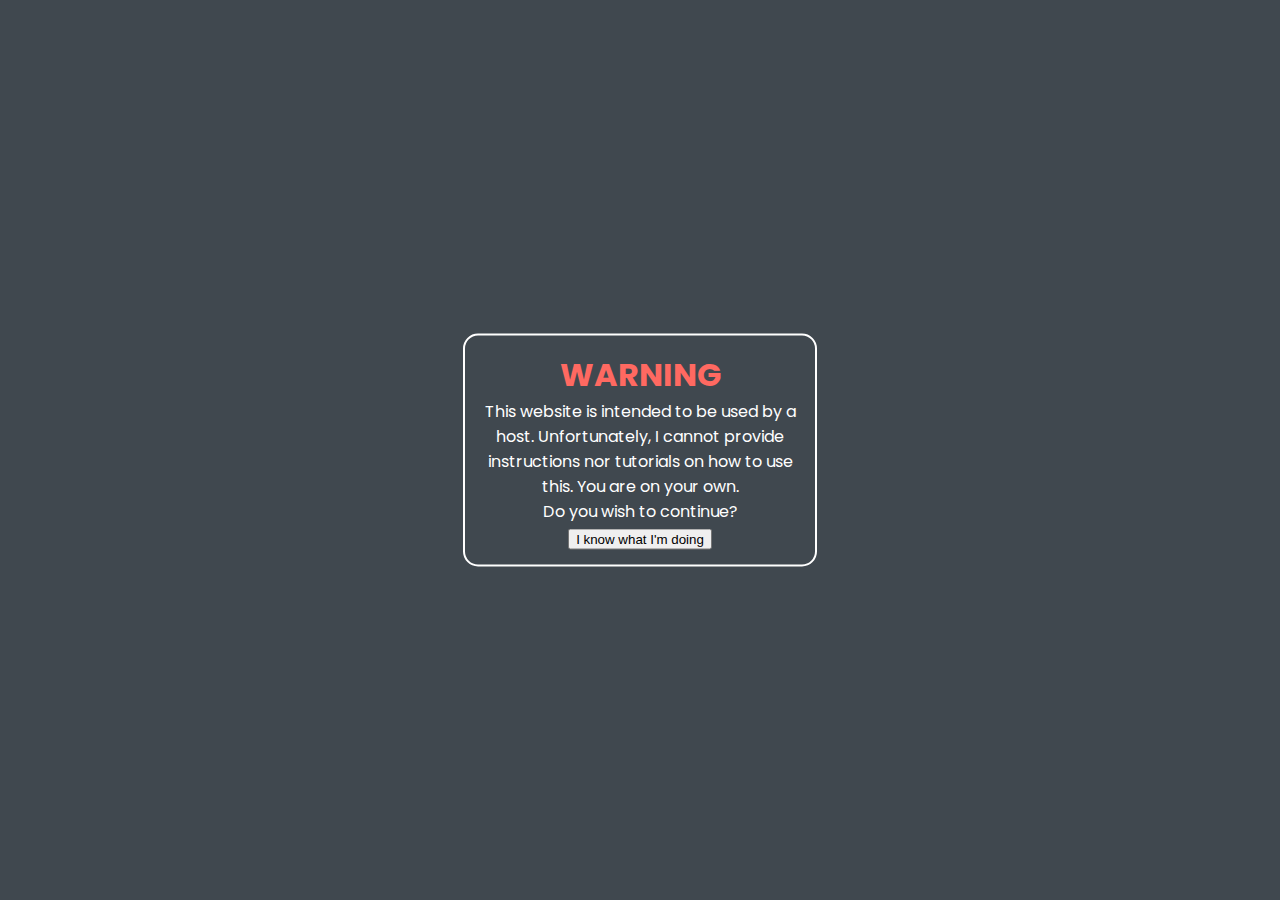
==== html/index.html @ 8e4db25e "Initial commit" ====
﻿<!DOCTYPE html>
<html lang="en">
<head>
  <meta charset="UTF-8">
  <link rel="stylesheet" href="../css/common.css">
  <link rel="stylesheet" href="../css/text.css">
  
  <script src="../js/jquery.js"></script>
  <script src="../js/anime.js"></script>
  <script src="../js/utils.js"></script>
  
  <title></title>
  <script>
    $(() => {
      $("#confirm").click(() => {
        fadeAndRedirect(`gallery.html?id=start&count=1&redirect=${encodeURI("tours/film.html")}`, 1000);
      });
    });
  </script>
  
  <style>
    #container
    {
      display: flex;
      flex-direction: column;
      border: 2px solid white;
      border-radius: 15px;
      position: absolute;
      left: 50%;
      top: 50%;
      transform: translate(-50%, -50%);
      padding: 15px;
      align-items: center;
    }
    
    h1
    {
      font-family: Poppins, serif;
      color: #ff6961;
      margin-bottom: 0px;
      margin-top: 0;
    }
    
    p
    {
      text-align: center;
      margin-top: 0;
      margin-bottom: 5px;
      max-width: 25vw;
      font-family: Poppins, serif;
      color: white;
    }
  </style>
</head>
<body>
<div id="container">
  <h1>WARNING</h1>
  <p>This website is intended to be used by a host. Unfortunately, I cannot provide instructions nor tutorials on how to use this. You are on your own.<br>Do you wish to continue?</p>
  <button id="confirm">I know what I'm doing</button>
</div>
</body>
</html>
---- css/common.css ----
﻿body {
    height: 100%;
    margin: 0;
    padding: 0;
    background-color: #40484f;
}

#bg {
    width: 100%;
    height: 100%;
    position: absolute;
    left: 0;
    top: 0;
    background: url("../assets/img/circle.png") repeat;
    background-size: auto auto;
    animation: moveBg 30s linear infinite;
    opacity: 25%;
    z-index: -1;
}

@keyframes moveBg {
    from {
        background-position: 0 0;
    }

    to {
        background-position: 1000px 1000px;
    }
}

#content {
    margin: 15px;
    width: calc(100% - 30px);
    height: calc(100% - 30px);
}

#content {
    display: flex;
    flex-direction: column;
    align-items: center;
    z-index: 1;
    /*mix-blend-mode: color-burn;*/
}

.title {
    font-size: 3.2vw;
    font-weight: bold;
    color: white;
    -webkit-text-stroke: 2px black;
    margin-bottom: 0;
    z-index: 3;
}

#pause-button
{
    position: absolute;
    right: 20px;
    top: 20px;
    font-size: 2vw;
    background: none;
    font-weight: bold;
    border: none;
    padding: 0;
    cursor: pointer;
    outline: inherit;
    color: rgba(255, 255, 255, 0.5);
    z-index: 101;
}

#pause-overlay, #start-overlay
{
    width: 100%;
    height: 100%;
    position: absolute;
    left: 0;
    top: 0;
    opacity: 75%;
    background-color: black;
    z-index: 100;
    display: flex;
    flex-direction: row;
    justify-content: center;
    align-items: center;
}

#start-text
{
    font-family: Poppins, serif;
    color: white;
    font-size: 5vw;
    user-select: none;
}

#pause-overlay
{
    display: none;
}
---- css/text.css ----
﻿@import url("https://fonts.googleapis.com/css?family=Poppins:bold,italic");

h1.headline
{
    font-family: Poppins, serif;
}

.wavy {
    animation-name: wavy;
    animation-duration: 1.3s;
    animation-timing-function: ease;
    animation-iteration-count: infinite;
    position: relative;
    top: 0;
    left: 0;
    z-index: 11;
    font-family: Poppins, serif;
    font-size: 5vw;
    color: white;
}


.wavy:nth-child(1) { animation-delay: 0.2s; }
.wavy:nth-child(2) { animation-delay: 0.4s; }
.wavy:nth-child(3) { animation-delay: 0.6s; }
.wavy:nth-child(4) { animation-delay: 0.8s; }
.wavy:nth-child(5) { animation-delay: 1.0s; }
.wavy:nth-child(6) { animation-delay: 1.2s; }
.wavy:nth-child(7) { animation-delay: 1.4s; }
.wavy:nth-child(8) { animation-delay: 1.6s; }
.wavy:nth-child(9) { animation-delay: 1.8s; }
.wavy:nth-child(10) { animation-delay: 2s; }


@keyframes wavy {
    0% {
        top: 0px;
    }
    50% {
        top: -15px;
    }
    100% {
        top: 0px;
    }
}
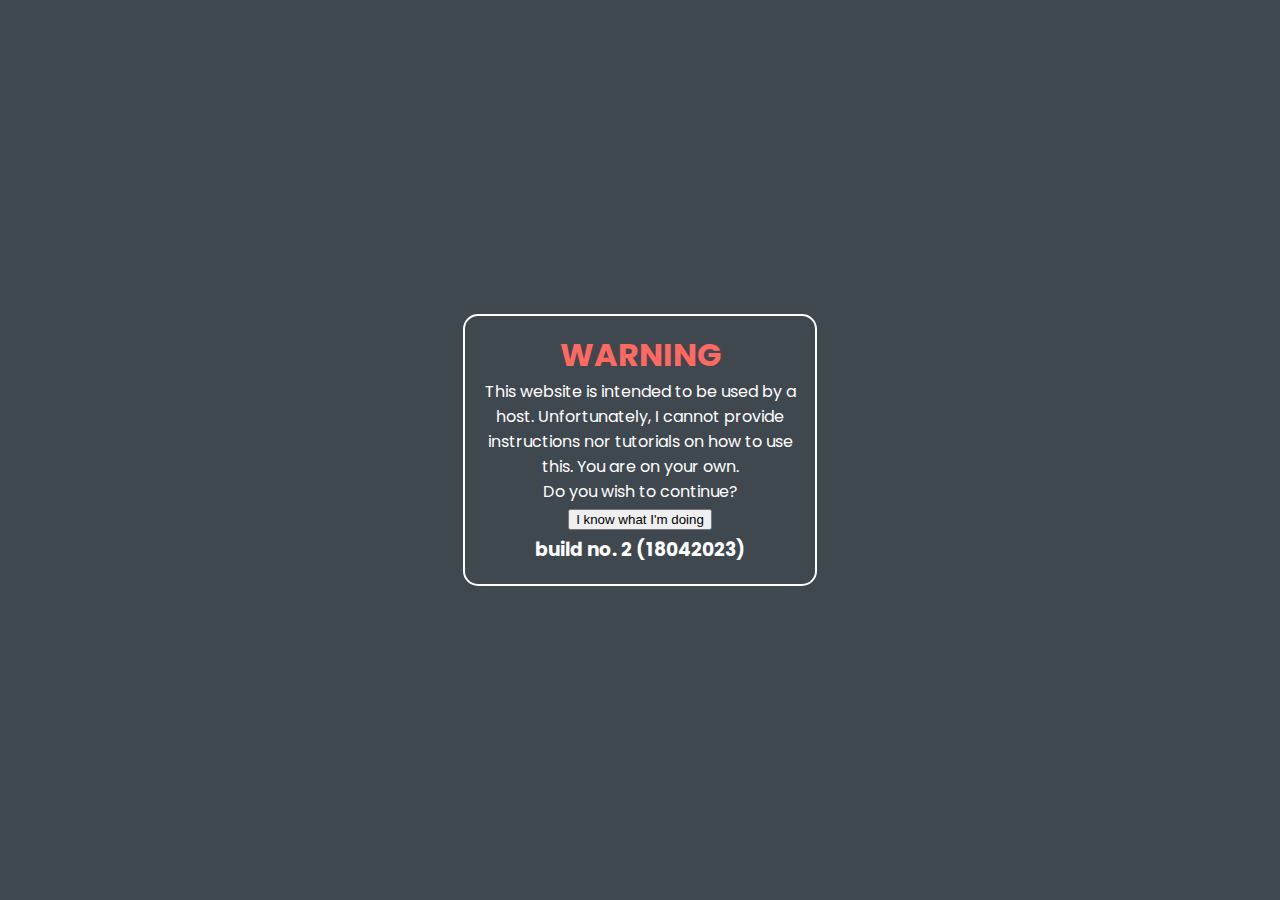
==== commit cff86a84: "i am about to collapse" ====
--- a/html/index.html
+++ b/html/index.html
@@ -13,7 +13,7 @@
   <script>
     $(() => {
       $("#confirm").click(() => {
-        fadeAndRedirect(`gallery.html?id=start&count=1&redirect=${encodeURI("tours/film.html")}`, 1000);
+        fadeAndRedirect(`gallery.html?id=start`, 1000);
       });
     });
   </script>
@@ -47,8 +47,17 @@
       margin-top: 0;
       margin-bottom: 5px;
       max-width: 25vw;
+    }
+    
+    #build, p
+    {
       font-family: Poppins, serif;
       color: white;
+    }
+    
+    #build
+    {
+      margin: 5px;
     }
   </style>
 </head>
@@ -57,6 +66,7 @@
   <h1>WARNING</h1>
   <p>This website is intended to be used by a host. Unfortunately, I cannot provide instructions nor tutorials on how to use this. You are on your own.<br>Do you wish to continue?</p>
   <button id="confirm">I know what I'm doing</button>
+  <h3 id="build">build no. 2 (18042023)</h3>
 </div>
 </body>
 </html>